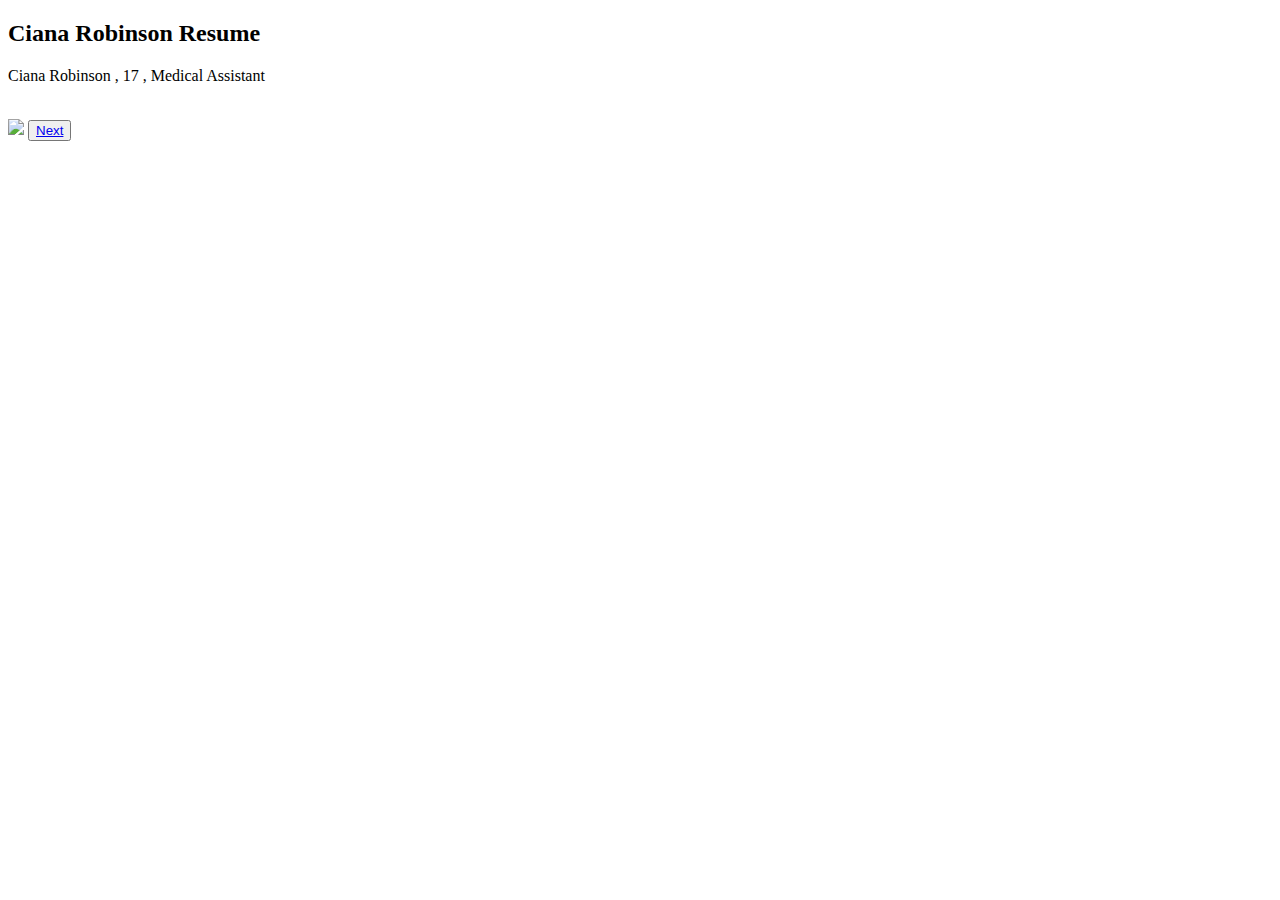
==== personalProject/index.html @ 535f71e7 "adding project" ====
<!DOCTYPE html>
<html>

<head>
  <link rel="stylesheet" href="styles.css">
    
  </head>
  <title> Ciana Robinson </title>

  <body>
<div>
  <h2>
  Ciana Robinson Resume
  </h2>


<p width=100%>
Ciana Robinson , 17 , Medical Assistant
</p>
</div>
<br>

<div>
  <img src="https://mail.google.com/mail/u/0?ui=2&ik=e106f3cf84&attid=0.1&permmsgid=msg-a:r-4272710246012786995&th=173a0d8c6373824e&view=fimg&sz=s0-l75-ft&attbid=ANGjdJ-erGtjnlAvmV9OcwnkL00_XbYMrw4DEuAy8WRot8J1rWVJqBykofRUzfz-3ECWhDweKWVqnjZCpW6kgr7zjb8F5cphRCjzmm4o2L7IwTwh5RpYH4UWgS0bHuk&disp=emb&realattid=173a0d897d934d548311" width="100%">

<button type="button"> <a href="secondPage.html"> Next</a> </button>
  </body>




  </html>
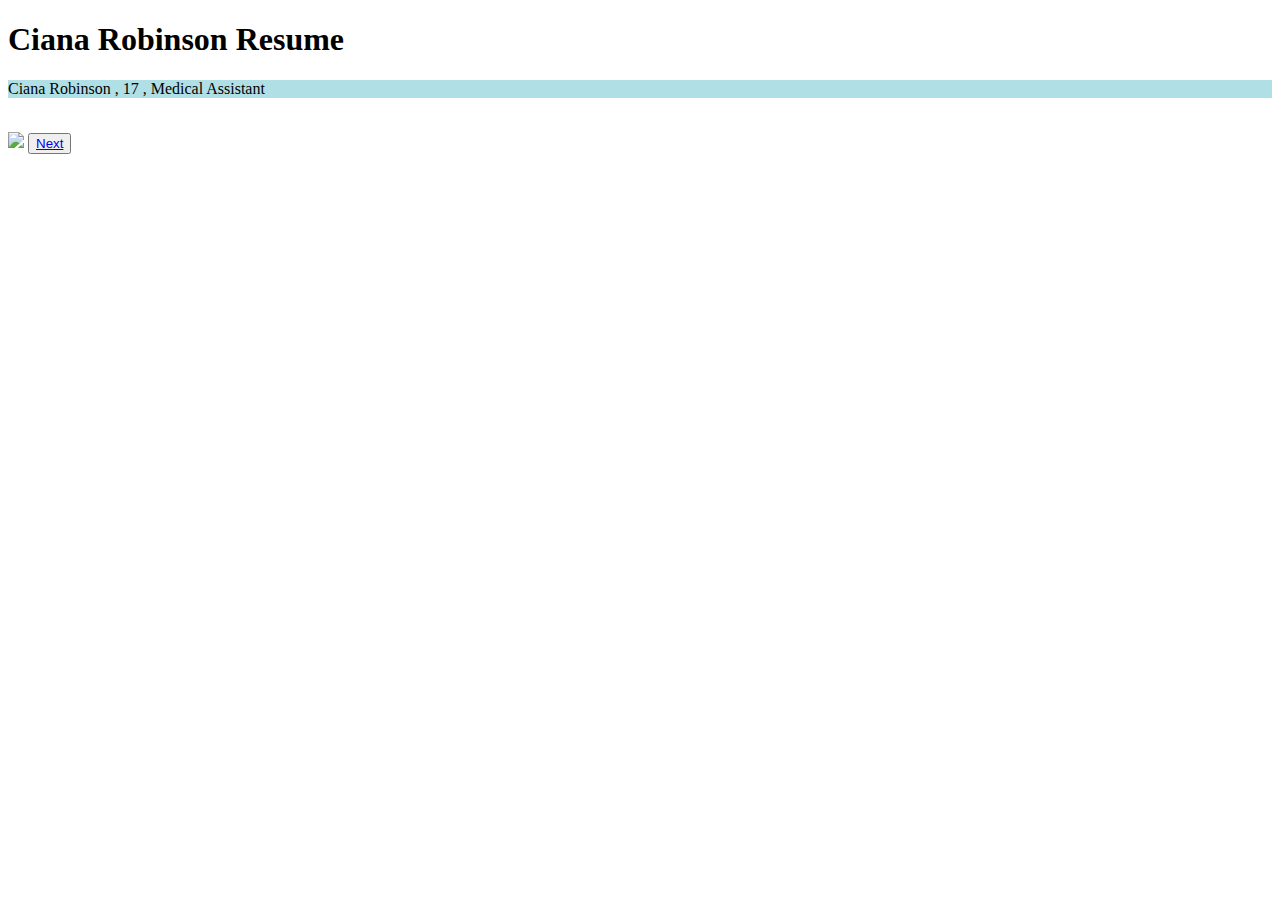
==== commit 127945e4: "adding resume" ====
--- a/personalProject/index.html
+++ b/personalProject/index.html
@@ -2,16 +2,16 @@
 <html>
 
 <head>
-  <link rel="stylesheet" href="styles.css">
+  <link rel="Stylesheet" href="Stylesheet.css">
     
   </head>
   <title> Ciana Robinson </title>
 
   <body>
 <div>
-  <h2>
-  Ciana Robinson Resume
-  </h2>
+  <h1>
+  Ciana Robinson Resume 
+  </h1>
 
 
 <p width=100%>
@@ -28,5 +28,4 @@
 
 
 
-
   </html>--- a/personalProject/Stylesheet.css
+++ b/personalProject/Stylesheet.css
@@ -0,0 +1,6 @@
+p {
+    background-color:powderblue;
+}
+background {
+    background-color: hotpink
+}